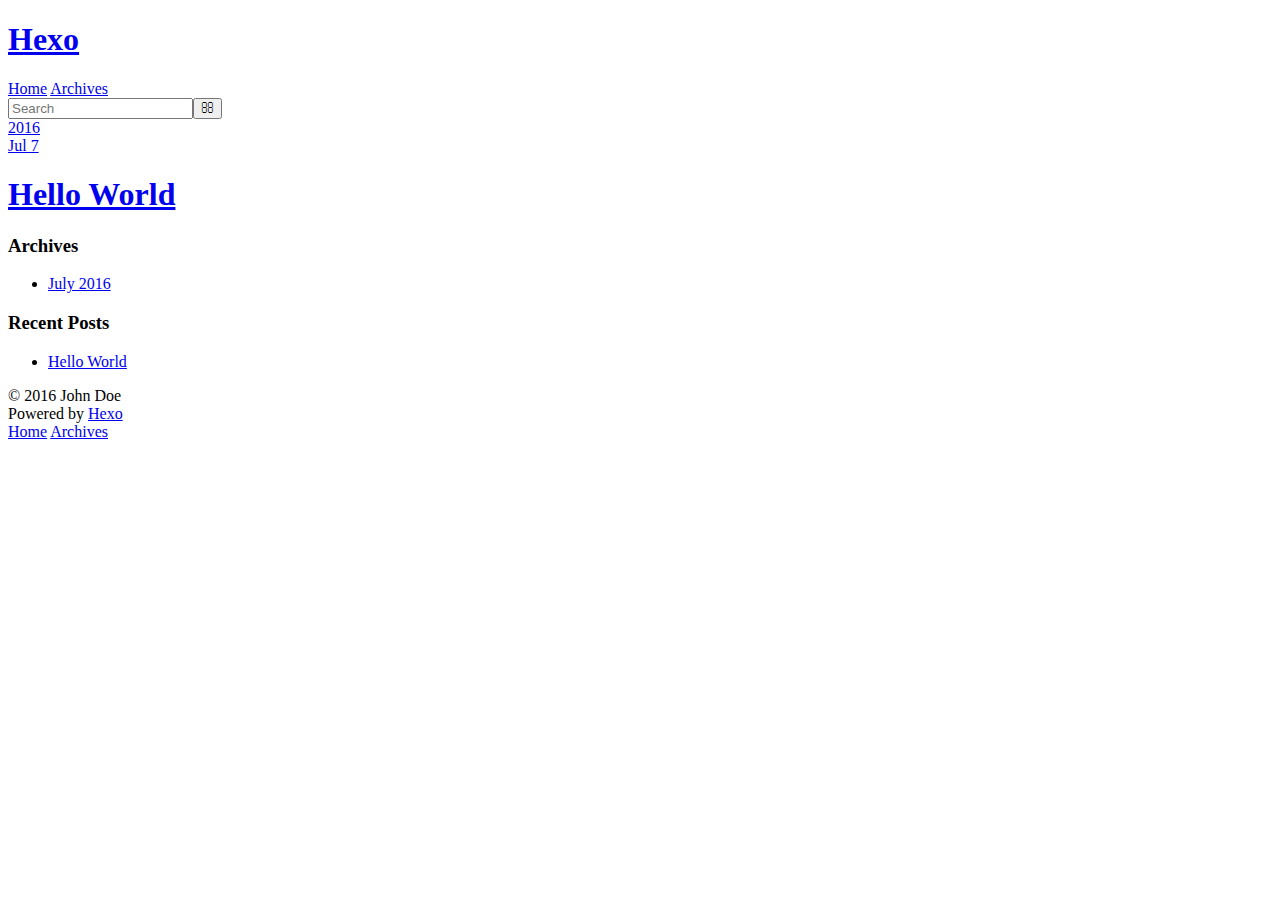
==== archives/index.html @ 7a86b8fd "Site updated: 2016-07-07 00:06:12" ====
<!DOCTYPE html>
<html>
<head>
  <meta charset="utf-8">
  
  <title>Archives | Hexo</title>
  <meta name="viewport" content="width=device-width, initial-scale=1, maximum-scale=1">
  <meta property="og:type" content="website">
<meta property="og:title" content="Hexo">
<meta property="og:url" content="http://yoursite.com/archives/index.html">
<meta property="og:site_name" content="Hexo">
<meta name="twitter:card" content="summary">
<meta name="twitter:title" content="Hexo">
  
    <link rel="alternate" href="/atom.xml" title="Hexo" type="application/atom+xml">
  
  
    <link rel="icon" href="/favicon.png">
  
  
    <link href="//fonts.googleapis.com/css?family=Source+Code+Pro" rel="stylesheet" type="text/css">
  
  <link rel="stylesheet" href="/css/style.css">
  

</head>

<body>
  <div id="container">
    <div id="wrap">
      <header id="header">
  <div id="banner"></div>
  <div id="header-outer" class="outer">
    <div id="header-title" class="inner">
      <h1 id="logo-wrap">
        <a href="/" id="logo">Hexo</a>
      </h1>
      
    </div>
    <div id="header-inner" class="inner">
      <nav id="main-nav">
        <a id="main-nav-toggle" class="nav-icon"></a>
        
          <a class="main-nav-link" href="/">Home</a>
        
          <a class="main-nav-link" href="/archives">Archives</a>
        
      </nav>
      <nav id="sub-nav">
        
          <a id="nav-rss-link" class="nav-icon" href="/atom.xml" title="RSS Feed"></a>
        
        <a id="nav-search-btn" class="nav-icon" title="Search"></a>
      </nav>
      <div id="search-form-wrap">
        <form action="//google.com/search" method="get" accept-charset="UTF-8" class="search-form"><input type="search" name="q" results="0" class="search-form-input" placeholder="Search"><button type="submit" class="search-form-submit">&#xF002;</button><input type="hidden" name="sitesearch" value="http://yoursite.com"></form>
      </div>
    </div>
  </div>
</header>
      <div class="outer">
        <section id="main">
  
  
    
    
      
      
      <section class="archives-wrap">
        <div class="archive-year-wrap">
          <a href="/archives/2016" class="archive-year">2016</a>
        </div>
        <div class="archives">
    
    <article class="archive-article archive-type-post">
  <div class="archive-article-inner">
    <header class="archive-article-header">
      <a href="/2016/07/07/hello-world/" class="archive-article-date">
  <time datetime="2016-07-06T16:06:05.957Z" itemprop="datePublished">Jul 7</time>
</a>
      
  
    <h1 itemprop="name">
      <a class="archive-article-title" href="/2016/07/07/hello-world/">Hello World</a>
    </h1>
  

    </header>
  </div>
</article>
  
  
    </div></section>
  

</section>
        
          <aside id="sidebar">
  
    

  
    

  
    
  
    
  <div class="widget-wrap">
    <h3 class="widget-title">Archives</h3>
    <div class="widget">
      <ul class="archive-list"><li class="archive-list-item"><a class="archive-list-link" href="/archives/2016/07/">July 2016</a></li></ul>
    </div>
  </div>


  
    
  <div class="widget-wrap">
    <h3 class="widget-title">Recent Posts</h3>
    <div class="widget">
      <ul>
        
          <li>
            <a href="/2016/07/07/hello-world/">Hello World</a>
          </li>
        
      </ul>
    </div>
  </div>

  
</aside>
        
      </div>
      <footer id="footer">
  
  <div class="outer">
    <div id="footer-info" class="inner">
      &copy; 2016 John Doe<br>
      Powered by <a href="http://hexo.io/" target="_blank">Hexo</a>
    </div>
  </div>
</footer>
    </div>
    <nav id="mobile-nav">
  
    <a href="/" class="mobile-nav-link">Home</a>
  
    <a href="/archives" class="mobile-nav-link">Archives</a>
  
</nav>
    

<script src="//ajax.googleapis.com/ajax/libs/jquery/2.0.3/jquery.min.js"></script>


  <link rel="stylesheet" href="/fancybox/jquery.fancybox.css">
  <script src="/fancybox/jquery.fancybox.pack.js"></script>


<script src="/js/script.js"></script>

  </div>
</body>
</html>
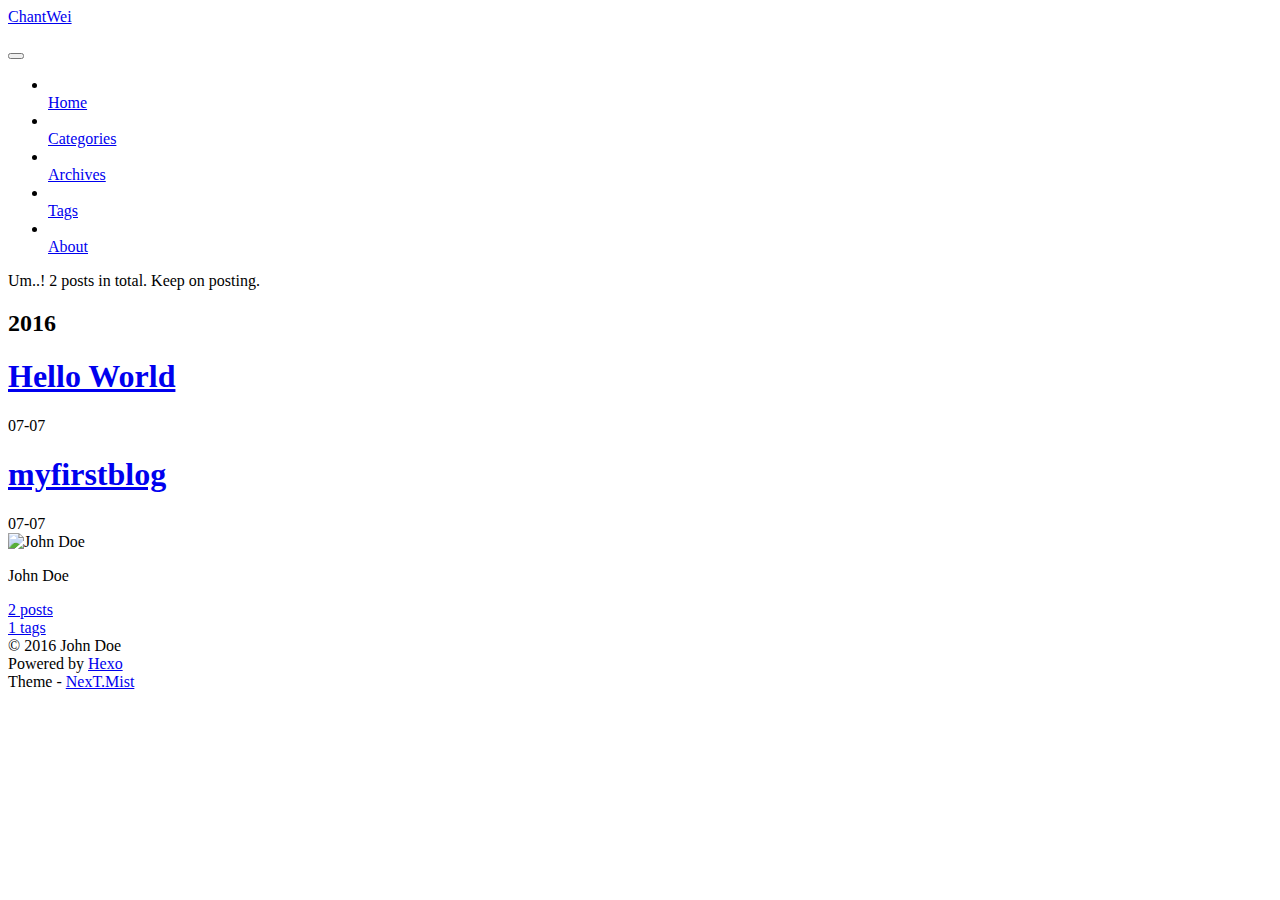
==== commit 81cd05ed: "Site updated: 2016-07-07 09:20:09" ====
--- a/archives/index.html
+++ b/archives/index.html
@@ -1,166 +1,530 @@
-<!DOCTYPE html>
-<html>
+<!doctype html>
+
+
+
+  
+
+
+<html class="theme-next mist use-motion">
 <head>
-  <meta charset="utf-8">
-  
-  <title>Archives | Hexo</title>
-  <meta name="viewport" content="width=device-width, initial-scale=1, maximum-scale=1">
-  <meta property="og:type" content="website">
-<meta property="og:title" content="Hexo">
+  <meta charset="UTF-8"/>
+<meta http-equiv="X-UA-Compatible" content="IE=edge,chrome=1" />
+<meta name="viewport" content="width=device-width, initial-scale=1, maximum-scale=1"/>
+
+
+
+<meta http-equiv="Cache-Control" content="no-transform" />
+<meta http-equiv="Cache-Control" content="no-siteapp" />
+
+
+
+
+
+
+
+
+
+
+
+
+  
+  
+  <link href="/vendors/fancybox/source/jquery.fancybox.css?v=2.1.5" rel="stylesheet" type="text/css" />
+
+
+
+
+  
+  
+  
+  
+
+  
+    
+    
+  
+
+  
+
+  
+
+  
+
+  
+
+  
+    
+    
+    <link href="//fonts.googleapis.com/css?family=Lato:300,300italic,400,400italic,700,700italic&subset=latin,latin-ext" rel="stylesheet" type="text/css">
+  
+
+
+
+
+
+
+<link href="/vendors/font-awesome/css/font-awesome.min.css?v=4.4.0" rel="stylesheet" type="text/css" />
+
+<link href="/css/main.css?v=5.0.1" rel="stylesheet" type="text/css" />
+
+
+  <meta name="keywords" content="Hexo, NexT" />
+
+
+
+
+
+
+
+
+  <link rel="shortcut icon" type="image/x-icon" href="/favicon.ico?v=5.0.1" />
+
+
+
+
+
+
+<meta property="og:type" content="website">
+<meta property="og:title" content="ChantWei">
 <meta property="og:url" content="http://yoursite.com/archives/index.html">
-<meta property="og:site_name" content="Hexo">
+<meta property="og:site_name" content="ChantWei">
 <meta name="twitter:card" content="summary">
-<meta name="twitter:title" content="Hexo">
-  
-    <link rel="alternate" href="/atom.xml" title="Hexo" type="application/atom+xml">
-  
-  
-    <link rel="icon" href="/favicon.png">
-  
-  
-    <link href="//fonts.googleapis.com/css?family=Source+Code+Pro" rel="stylesheet" type="text/css">
-  
-  <link rel="stylesheet" href="/css/style.css">
-  
-
+<meta name="twitter:title" content="ChantWei">
+
+
+
+<script type="text/javascript" id="hexo.configuration">
+  var NexT = window.NexT || {};
+  var CONFIG = {
+    scheme: 'Mist',
+    sidebar: {"position":"left","display":"post"},
+    fancybox: true,
+    motion: true,
+    duoshuo: {
+      userId: 0,
+      author: 'Author'
+    }
+  };
+</script>
+
+
+
+
+  <link rel="canonical" href="http://yoursite.com/archives/"/>
+
+  <title> Archive | ChantWei </title>
 </head>
 
-<body>
-  <div id="container">
-    <div id="wrap">
-      <header id="header">
-  <div id="banner"></div>
-  <div id="header-outer" class="outer">
-    <div id="header-title" class="inner">
-      <h1 id="logo-wrap">
-        <a href="/" id="logo">Hexo</a>
+<body itemscope itemtype="http://schema.org/WebPage" lang="">
+
+  
+
+
+
+
+
+
+
+
+
+
+  
+  
+    
+  
+
+  <div class="container one-collumn sidebar-position-left  page-archive  ">
+    <div class="headband"></div>
+
+    <header id="header" class="header" itemscope itemtype="http://schema.org/WPHeader">
+      <div class="header-inner"><div class="site-meta ">
+  
+
+  <div class="custom-logo-site-title">
+    <a href="/"  class="brand" rel="start">
+      <span class="logo-line-before"><i></i></span>
+      <span class="site-title">ChantWei</span>
+      <span class="logo-line-after"><i></i></span>
+    </a>
+  </div>
+  <p class="site-subtitle"></p>
+</div>
+
+<div class="site-nav-toggle">
+  <button>
+    <span class="btn-bar"></span>
+    <span class="btn-bar"></span>
+    <span class="btn-bar"></span>
+  </button>
+</div>
+
+<nav class="site-nav">
+  
+
+  
+    <ul id="menu" class="menu">
+      
+        
+        <li class="menu-item menu-item-home">
+          <a href="/" rel="section">
+            
+              <i class="menu-item-icon fa fa-fw fa-home"></i> <br />
+            
+            Home
+          </a>
+        </li>
+      
+        
+        <li class="menu-item menu-item-categories">
+          <a href="/categories" rel="section">
+            
+              <i class="menu-item-icon fa fa-fw fa-th"></i> <br />
+            
+            Categories
+          </a>
+        </li>
+      
+        
+        <li class="menu-item menu-item-archives">
+          <a href="/archives" rel="section">
+            
+              <i class="menu-item-icon fa fa-fw fa-archive"></i> <br />
+            
+            Archives
+          </a>
+        </li>
+      
+        
+        <li class="menu-item menu-item-tags">
+          <a href="/tags" rel="section">
+            
+              <i class="menu-item-icon fa fa-fw fa-tags"></i> <br />
+            
+            Tags
+          </a>
+        </li>
+      
+        
+        <li class="menu-item menu-item-about">
+          <a href="/about" rel="section">
+            
+              <i class="menu-item-icon fa fa-fw fa-user"></i> <br />
+            
+            About
+          </a>
+        </li>
+      
+
+      
+    </ul>
+  
+
+  
+</nav>
+
+ </div>
+    </header>
+
+    <main id="main" class="main">
+      <div class="main-inner">
+        <div class="content-wrap">
+          <div id="content" class="content">
+            
+
+  <section id="posts" class="posts-collapse">
+    <span class="archive-move-on"></span>
+
+    <span class="archive-page-counter">
+      
+      
+      
+        
+      
+      Um..! 2 posts in total. Keep on posting.
+    </span>
+
+    
+
+      
+      
+      
+
+      
+        
+        <div class="collection-title">
+          <h2 class="archive-year motion-element" id="archive-year-2016">2016</h2>
+        </div>
+      
+      
+
+      
+
+  <article class="post post-type-normal" itemscope itemtype="http://schema.org/Article">
+    <header class="post-header">
+
+      <h1 class="post-title">
+        
+            <a class="post-title-link" href="/2016/07/07/hello-world/" itemprop="url">
+              
+                <span itemprop="name">Hello World</span>
+              
+            </a>
+        
       </h1>
-      
-    </div>
-    <div id="header-inner" class="inner">
-      <nav id="main-nav">
-        <a id="main-nav-toggle" class="nav-icon"></a>
-        
-          <a class="main-nav-link" href="/">Home</a>
-        
-          <a class="main-nav-link" href="/archives">Archives</a>
-        
-      </nav>
-      <nav id="sub-nav">
-        
-          <a id="nav-rss-link" class="nav-icon" href="/atom.xml" title="RSS Feed"></a>
-        
-        <a id="nav-search-btn" class="nav-icon" title="Search"></a>
-      </nav>
-      <div id="search-form-wrap">
-        <form action="//google.com/search" method="get" accept-charset="UTF-8" class="search-form"><input type="search" name="q" results="0" class="search-form-input" placeholder="Search"><button type="submit" class="search-form-submit">&#xF002;</button><input type="hidden" name="sitesearch" value="http://yoursite.com"></form>
+
+      <div class="post-meta">
+        <time class="post-time" itemprop="dateCreated"
+              datetime="2016-07-07T00:24:09+08:00"
+              content="2016-07-07" >
+          07-07
+        </time>
       </div>
+
+    </header>
+  </article>
+
+
+
+    
+
+      
+      
+      
+
+      
+      
+
+      
+
+  <article class="post post-type-normal" itemscope itemtype="http://schema.org/Article">
+    <header class="post-header">
+
+      <h1 class="post-title">
+        
+            <a class="post-title-link" href="/2016/07/07/myfirstblog/" itemprop="url">
+              
+                <span itemprop="name">myfirstblog</span>
+              
+            </a>
+        
+      </h1>
+
+      <div class="post-meta">
+        <time class="post-time" itemprop="dateCreated"
+              datetime="2016-07-07T00:13:00+08:00"
+              content="2016-07-07" >
+          07-07
+        </time>
+      </div>
+
+    </header>
+  </article>
+
+
+
+    
+
+  </section>
+
+  
+
+
+
+          </div>
+          
+
+
+          
+
+        </div>
+        
+          
+  
+  <div class="sidebar-toggle">
+    <div class="sidebar-toggle-line-wrap">
+      <span class="sidebar-toggle-line sidebar-toggle-line-first"></span>
+      <span class="sidebar-toggle-line sidebar-toggle-line-middle"></span>
+      <span class="sidebar-toggle-line sidebar-toggle-line-last"></span>
     </div>
   </div>
-</header>
-      <div class="outer">
-        <section id="main">
-  
-  
-    
-    
-      
-      
-      <section class="archives-wrap">
-        <div class="archive-year-wrap">
-          <a href="/archives/2016" class="archive-year">2016</a>
+
+  <aside id="sidebar" class="sidebar">
+    <div class="sidebar-inner">
+
+      
+
+      
+
+      <section class="site-overview sidebar-panel  sidebar-panel-active ">
+        <div class="site-author motion-element" itemprop="author" itemscope itemtype="http://schema.org/Person">
+          <img class="site-author-image" itemprop="image"
+               src="/images/avatar.gif"
+               alt="John Doe" />
+          <p class="site-author-name" itemprop="name">John Doe</p>
+          <p class="site-description motion-element" itemprop="description"></p>
         </div>
-        <div class="archives">
-    
-    <article class="archive-article archive-type-post">
-  <div class="archive-article-inner">
-    <header class="archive-article-header">
-      <a href="/2016/07/07/hello-world/" class="archive-article-date">
-  <time datetime="2016-07-06T16:06:05.957Z" itemprop="datePublished">Jul 7</time>
-</a>
-      
-  
-    <h1 itemprop="name">
-      <a class="archive-article-title" href="/2016/07/07/hello-world/">Hello World</a>
-    </h1>
-  
-
-    </header>
-  </div>
-</article>
-  
-  
-    </div></section>
-  
-
-</section>
-        
-          <aside id="sidebar">
-  
-    
-
-  
-    
-
-  
-    
-  
-    
-  <div class="widget-wrap">
-    <h3 class="widget-title">Archives</h3>
-    <div class="widget">
-      <ul class="archive-list"><li class="archive-list-item"><a class="archive-list-link" href="/archives/2016/07/">July 2016</a></li></ul>
+        <nav class="site-state motion-element">
+          <div class="site-state-item site-state-posts">
+            <a href="/archives">
+              <span class="site-state-item-count">2</span>
+              <span class="site-state-item-name">posts</span>
+            </a>
+          </div>
+
+          
+
+          
+            <div class="site-state-item site-state-tags">
+              <a href="/tags">
+                <span class="site-state-item-count">1</span>
+                <span class="site-state-item-name">tags</span>
+              </a>
+            </div>
+          
+
+        </nav>
+
+        
+
+        <div class="links-of-author motion-element">
+          
+        </div>
+
+        
+        
+
+        
+        
+
+      </section>
+
+      
+
+    </div>
+  </aside>
+
+
+        
+      </div>
+    </main>
+
+    <footer id="footer" class="footer">
+      <div class="footer-inner">
+        <div class="copyright" >
+  
+  &copy; 
+  <span itemprop="copyrightYear">2016</span>
+  <span class="with-love">
+    <i class="fa fa-heart"></i>
+  </span>
+  <span class="author" itemprop="copyrightHolder">John Doe</span>
+</div>
+
+<div class="powered-by">
+  Powered by <a class="theme-link" href="http://hexo.io">Hexo</a>
+</div>
+
+<div class="theme-info">
+  Theme -
+  <a class="theme-link" href="https://github.com/iissnan/hexo-theme-next">
+    NexT.Mist
+  </a>
+</div>
+
+        
+
+        
+      </div>
+    </footer>
+
+    <div class="back-to-top">
+      <i class="fa fa-arrow-up"></i>
     </div>
   </div>
 
-
-  
-    
-  <div class="widget-wrap">
-    <h3 class="widget-title">Recent Posts</h3>
-    <div class="widget">
-      <ul>
-        
-          <li>
-            <a href="/2016/07/07/hello-world/">Hello World</a>
-          </li>
-        
-      </ul>
-    </div>
-  </div>
-
-  
-</aside>
-        
-      </div>
-      <footer id="footer">
-  
-  <div class="outer">
-    <div id="footer-info" class="inner">
-      &copy; 2016 John Doe<br>
-      Powered by <a href="http://hexo.io/" target="_blank">Hexo</a>
-    </div>
-  </div>
-</footer>
-    </div>
-    <nav id="mobile-nav">
-  
-    <a href="/" class="mobile-nav-link">Home</a>
-  
-    <a href="/archives" class="mobile-nav-link">Archives</a>
-  
-</nav>
-    
-
-<script src="//ajax.googleapis.com/ajax/libs/jquery/2.0.3/jquery.min.js"></script>
-
-
-  <link rel="stylesheet" href="/fancybox/jquery.fancybox.css">
-  <script src="/fancybox/jquery.fancybox.pack.js"></script>
-
-
-<script src="/js/script.js"></script>
-
-  </div>
+  
+
+<script type="text/javascript">
+  if (Object.prototype.toString.call(window.Promise) !== '[object Function]') {
+    window.Promise = null;
+  }
+</script>
+
+
+
+
+
+
+
+
+
+  
+
+
+
+  
+  <script type="text/javascript" src="/vendors/jquery/index.js?v=2.1.3"></script>
+
+  
+  <script type="text/javascript" src="/vendors/fastclick/lib/fastclick.min.js?v=1.0.6"></script>
+
+  
+  <script type="text/javascript" src="/vendors/jquery_lazyload/jquery.lazyload.js?v=1.9.7"></script>
+
+  
+  <script type="text/javascript" src="/vendors/velocity/velocity.min.js?v=1.2.1"></script>
+
+  
+  <script type="text/javascript" src="/vendors/velocity/velocity.ui.min.js?v=1.2.1"></script>
+
+  
+  <script type="text/javascript" src="/vendors/fancybox/source/jquery.fancybox.pack.js?v=2.1.5"></script>
+
+
+  
+
+
+  <script type="text/javascript" src="/js/src/utils.js?v=5.0.1"></script>
+
+  <script type="text/javascript" src="/js/src/motion.js?v=5.0.1"></script>
+
+
+
+  
+  
+
+  
+  
+    <script type="text/javascript" id="motion.page.archive">
+      $('.archive-year').velocity('transition.slideLeftIn');
+    </script>
+  
+
+
+  
+
+
+  <script type="text/javascript" src="/js/src/bootstrap.js?v=5.0.1"></script>
+
+
+
+  
+
+
+
+  
+
+
+
+
+  
+  
+
+  
+
+  
+
+  
+
 </body>
-</html>+</html>
